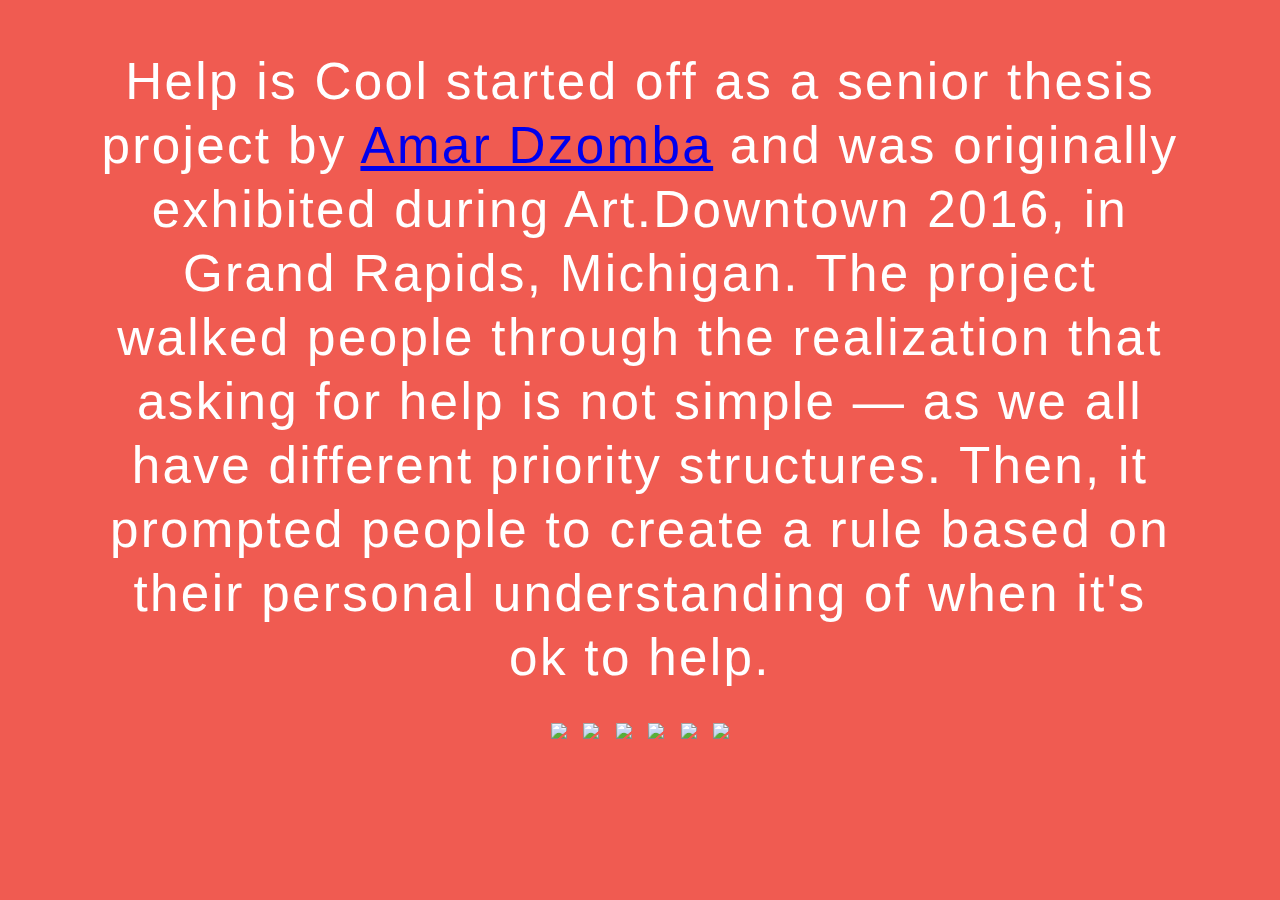
==== about.html @ 5b69a45a "About page + more" ====
<!DOCTYPE html>
<html>

<head>
  <!-- Link CSS -->
  <link rel="stylesheet" type="text/css" href="looks.css">

  <!-- Sync Aktiv Grotesk from Typekit -->
  <script src="https://use.typekit.net/nvx6nso.js"></script>
  <script>try{Typekit.load({ async: true });}catch(e){}</script>

  <script src="https://ajax.googleapis.com/ajax/libs/jquery/1.12.0/jquery.min.js"></script>
</head>

<body>

  <h1 class="centered"> Help is Cool started off as a senior thesis project by <a href="dzomba.co">Amar Dzomba</a>
    and was originally exhibited during Art.Downtown 2016, in Grand Rapids, Michigan. The project walked people
    through the realization that asking for help is not simple — as we all have different priority structures.
    Then, it prompted people to create a rule based on their personal understanding of when it's ok to help.

    <script src="//code.jquery.com/jquery-2.1.1.min.js"></script>
<div align-content="centered" width="30vw">
     <img src="https://lh3.googleusercontent.com/[base64]w542-h812-no" ondragstart="return false" />
     <img src="https://lh3.googleusercontent.com/[base64]w1218-h812-no" ondragstart="return false" />
     <img src="https://lh3.googleusercontent.com/[base64]w1219-h812-no" ondragstart="return false" />
     <img src="https://lh3.googleusercontent.com/[base64]w1218-h812-no" ondragstart="return false" />
     <img src="https://lh3.googleusercontent.com/[base64]w354-h235-no" ondragstart="return false" />
     <img src="https://lh3.googleusercontent.com/[base64]w1219-h812-no" ondragstart="return false" />
</div>
</body>
</html>
---- looks.css ----
body {
  background-color: #F05B51;
  margin: 30px 100px 0px;
}

h1 {
  font-family: "aktiv-grotesk",sans-serif;
  font-style: normal;
  font-weight: 500;
  color: #fff;
  letter-spacing: 2.33px;
  line-height: 5vw;
  font-size: 4vw;
  margin-top: 50px;
}

p {
  font-family: "aktiv-grotesk",sans-serif;
  font-style: normal;
  color: #fff;
  line-height: 2.5vw;
  font-size: 1.8vw;
  font-weight: 700;
}

span.okwhen {
  opacity: .4;
}

p.side {
  font-size: 1vw;
  letter-spacing: 2px;
  transform: rotate(90deg);
  clear: right;
  position: fixed;
  bottom: 5vw;
  right: 0;
}

a:hover {
  opacity: .8;
}

div.answerssection p {
  margin:0;
}

.ok::before {
    content: " It's ok to help when";
    opacity: .4;
}

.centered {
  text-align: center;
}
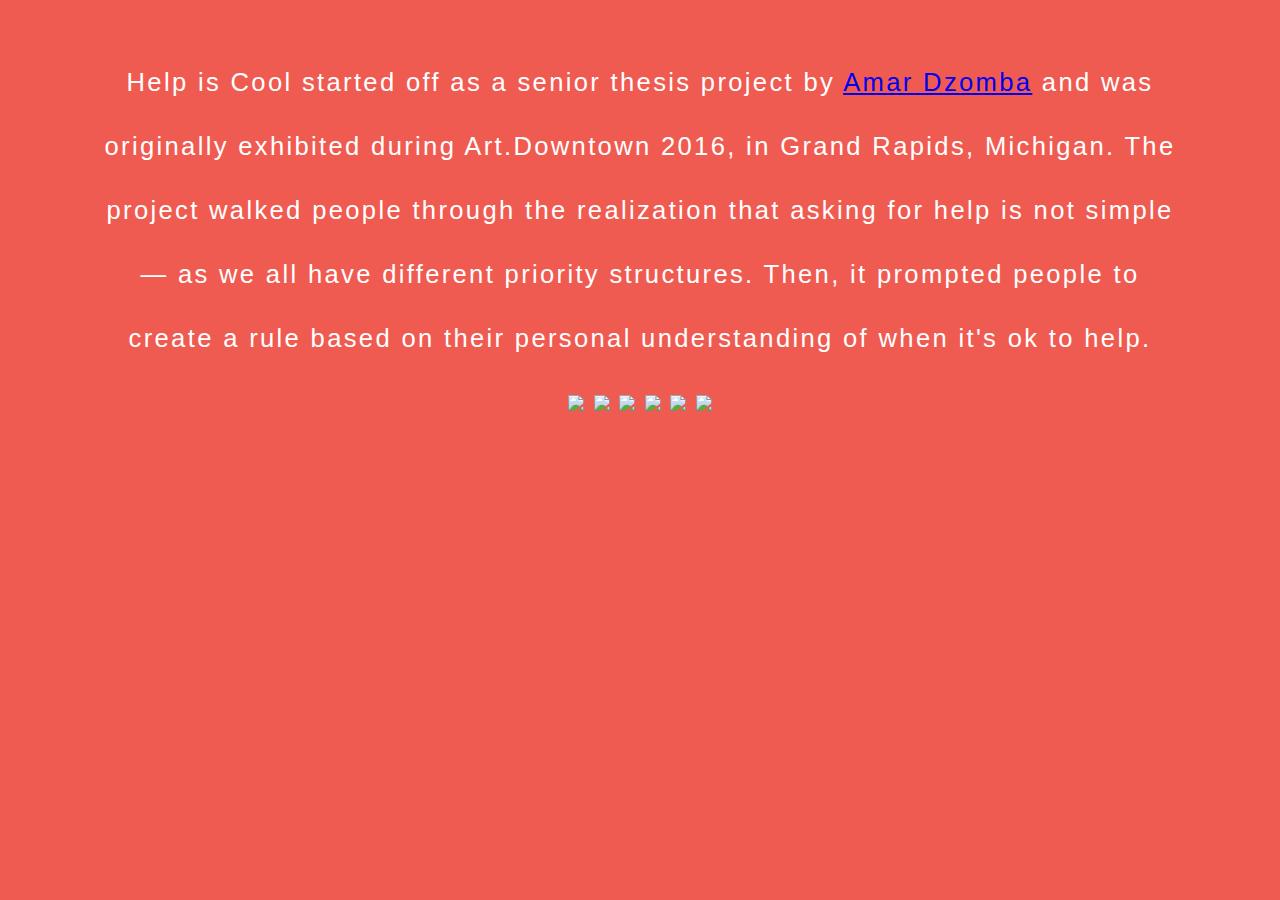
==== commit f721d58b: "k" ====
--- a/about.html
+++ b/about.html
@@ -14,7 +14,7 @@
 
 <body>
 
-  <h1 class="centered"> Help is Cool started off as a senior thesis project by <a href="dzomba.co">Amar Dzomba</a>
+  <h1 class="about"> Help is Cool started off as a senior thesis project by <a href="www.dzomba.co">Amar Dzomba</a>
     and was originally exhibited during Art.Downtown 2016, in Grand Rapids, Michigan. The project walked people
     through the realization that asking for help is not simple — as we all have different priority structures.
     Then, it prompted people to create a rule based on their personal understanding of when it's ok to help.
--- a/looks.css
+++ b/looks.css
@@ -28,8 +28,9 @@
   opacity: .4;
 }
 
-p.side {
+span.side {
   font-size: 1vw;
+  color: #fff;
   letter-spacing: 2px;
   transform: rotate(90deg);
   clear: right;
@@ -39,6 +40,7 @@
 }
 
 a:hover {
+  color: #fff
   opacity: .8;
 }
 
@@ -51,6 +53,7 @@
     opacity: .4;
 }
 
-.centered {
+.about {
   text-align: center;
+  font-size: 2vw;
 }
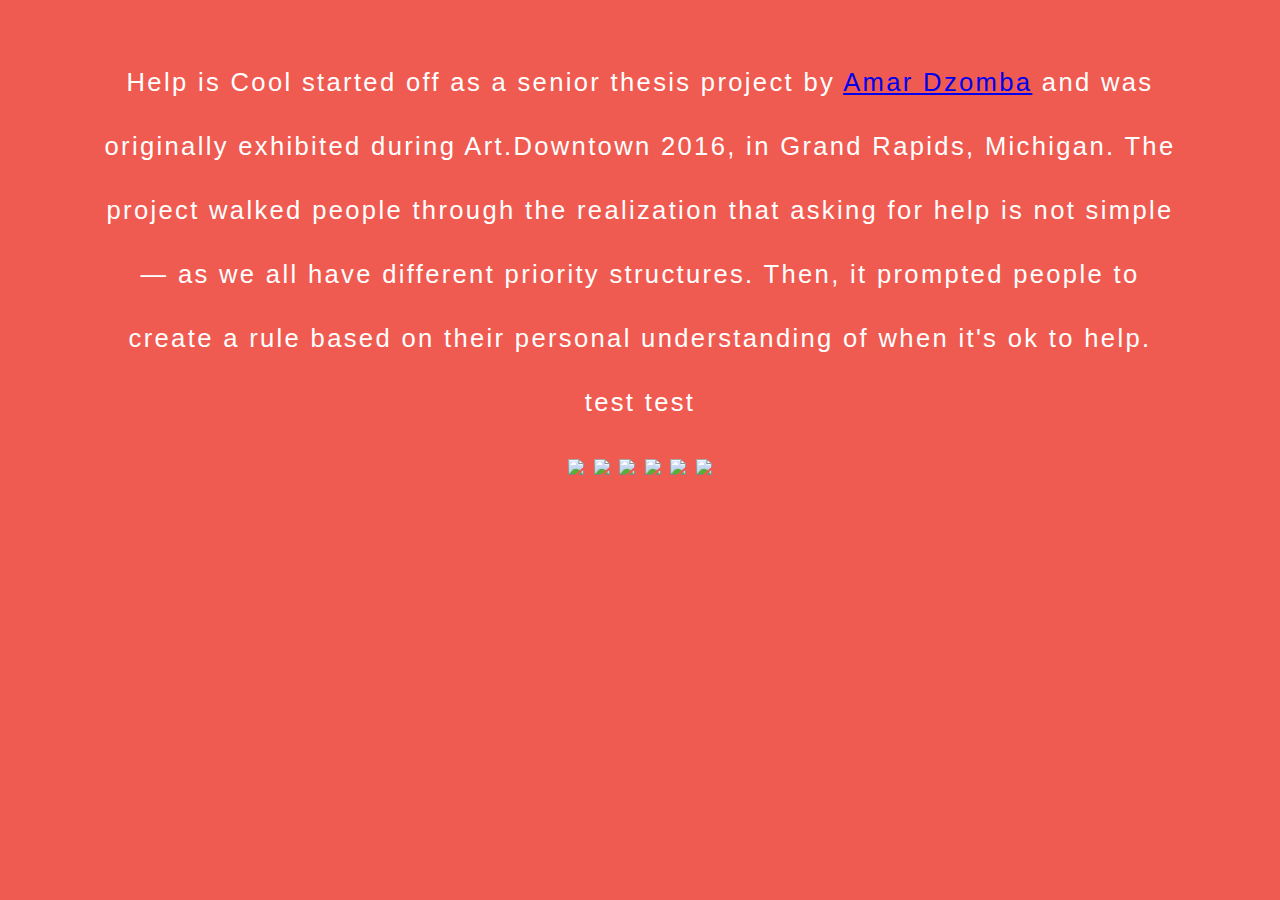
==== commit d0f68c4f: "test if this is working" ====
--- a/about.html
+++ b/about.html
@@ -18,6 +18,8 @@
     and was originally exhibited during Art.Downtown 2016, in Grand Rapids, Michigan. The project walked people
     through the realization that asking for help is not simple — as we all have different priority structures.
     Then, it prompted people to create a rule based on their personal understanding of when it's ok to help.
+<br>
+    test test
 
     <script src="//code.jquery.com/jquery-2.1.1.min.js"></script>
 <div align-content="centered" width="30vw">
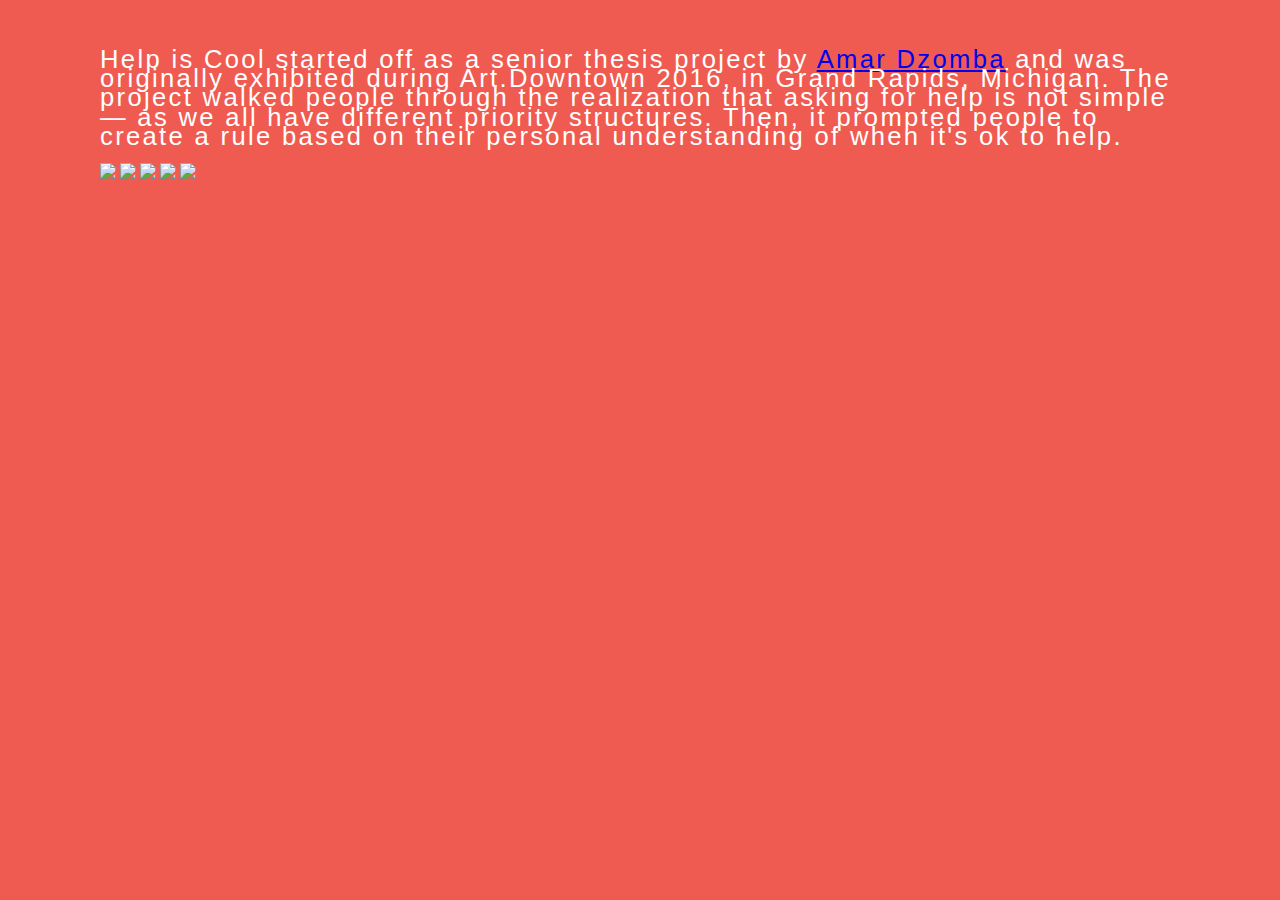
==== commit 0ac6e969: "Images + Contact" ====
--- a/about.html
+++ b/about.html
@@ -17,18 +17,15 @@
   <h1 class="about"> Help is Cool started off as a senior thesis project by <a href="www.dzomba.co">Amar Dzomba</a>
     and was originally exhibited during Art.Downtown 2016, in Grand Rapids, Michigan. The project walked people
     through the realization that asking for help is not simple — as we all have different priority structures.
-    Then, it prompted people to create a rule based on their personal understanding of when it's ok to help.
-<br>
-    test test
+    Then, it prompted people to create a rule based on their personal understanding of when it's ok to help.</h1>
 
     <script src="//code.jquery.com/jquery-2.1.1.min.js"></script>
-<div align-content="centered" width="30vw">
-     <img src="https://lh3.googleusercontent.com/[base64]w542-h812-no" ondragstart="return false" />
-     <img src="https://lh3.googleusercontent.com/[base64]w1218-h812-no" ondragstart="return false" />
-     <img src="https://lh3.googleusercontent.com/[base64]w1219-h812-no" ondragstart="return false" />
-     <img src="https://lh3.googleusercontent.com/[base64]w1218-h812-no" ondragstart="return false" />
-     <img src="https://lh3.googleusercontent.com/[base64]w354-h235-no" ondragstart="return false" />
-     <img src="https://lh3.googleusercontent.com/[base64]w1219-h812-no" ondragstart="return false" />
+<div class="pictures">
+     <img src="https://2a012538b5ef1326976407a3f633228a725fdc07.googledrive.com/host/0Bx7osORP6oJlcERqbl9fRGxMbHc/DSC_1224.jpg" ondragstart="return false" />
+     <img src="https://2a012538b5ef1326976407a3f633228a725fdc07.googledrive.com/host/0Bx7osORP6oJlcERqbl9fRGxMbHc/DSC_1238.jpg" ondragstart="return false" />
+     <img src="https://2a012538b5ef1326976407a3f633228a725fdc07.googledrive.com/host/0Bx7osORP6oJlcERqbl9fRGxMbHc/DSC_1264.NEF" ondragstart="return false" />
+     <img src="https://2a012538b5ef1326976407a3f633228a725fdc07.googledrive.com/host/0Bx7osORP6oJlcERqbl9fRGxMbHc/DSC_1265.NEF" ondragstart="return false" />
+     <img src="https://2a012538b5ef1326976407a3f633228a725fdc07.googledrive.com/host/0Bx7osORP6oJlcERqbl9fRGxMbHc/DSC_1277.NEF" ondragstart="return false" />
 </div>
 </body>
 </html>
--- a/looks.css
+++ b/looks.css
@@ -28,14 +28,14 @@
   opacity: .4;
 }
 
-span.side {
+div.side {
   font-size: 1vw;
   color: #fff;
   letter-spacing: 2px;
   transform: rotate(90deg);
   clear: right;
   position: fixed;
-  bottom: 5vw;
+  bottom: 4vw;
   right: 0;
 }
 
@@ -54,6 +54,12 @@
 }
 
 .about {
-  text-align: center;
+  text-align: left;
   font-size: 2vw;
+  line-height: 1.5vw;
 }
+
+.pictures {
+  align-content: center;
+  width: 100vw;
+}
